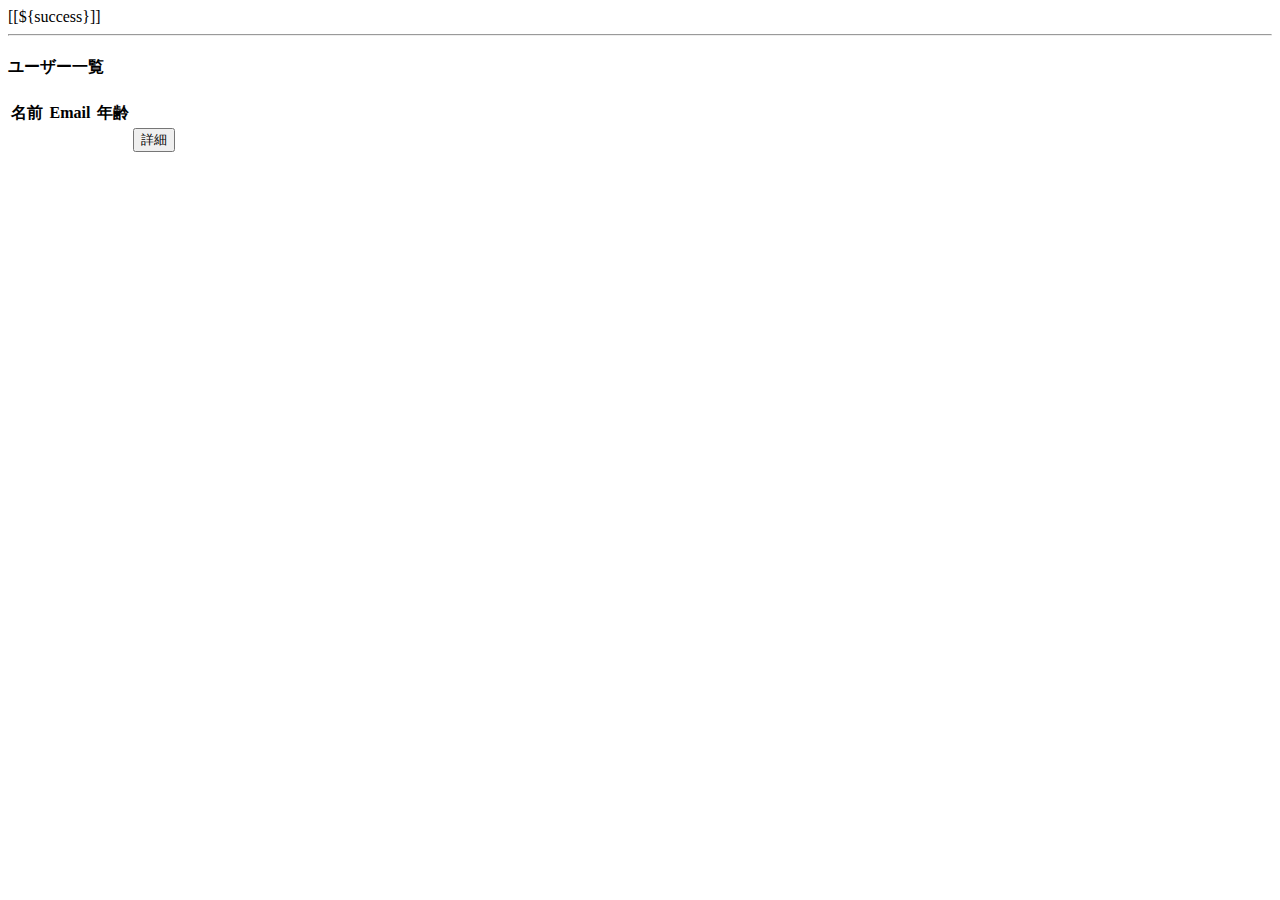
==== src/main/resources/templates/userlist.html @ e9667dc8 "first commit" ====
<!DOCTYPE html>
<html xmlns:th="http://www.thymeleaf.org">
<head>
<meta charset="UTF-8">
<title>ChokiChoki</title>
<!-- リンク -->
<th:block th:insert="common/link::link"></th:block>
</head>
<body>
<!-- ヘッダー -->
<th:block th:insert="common/layout::header"></th:block>

<div class="container-fluid main">
  <div class="row">
  <!-- サイドバー -->
  <th:block th:insert="common/layout::sidebar"></th:block>

  <div class="col-sm-10">
  <div th:if="${success}" class="alert alert-success">[[${success}]]</div>
    <hr/>
    <!-- ユーザー一覧 -->
    <h4 class="text-center">ユーザー一覧</h4>
    <div class="table-responsive">
      <table class="table table-sm table-hover px-5">
        <thead class="thead-dark">
          <tr>
            <th scope="col">名前</th>
            <th scope="col">Email</th>
            <th scope="col">年齢</th>
            <th colspan="1"></th>
          </tr>
        </thead>
        <tbody>
          <tr th:each="siteUser : ${siteUsers}" th:object="${siteUser}">

            <td th:text="*{userName}"></td>
            <td style="width: 30%" th:text="*{email}"></td>
            <td th:text="*{age}"></td>
            <td>
              <button type="submit" class="btn btn-info">
                詳細
              </button>
            </td>
          </tr>
        </tbody>
      </table>
    </div>
  </div>
  </div>
</div>

<!-- スクリプト -->
<th:block th:insert="common/link::script"></th:block>
</body>
</html>
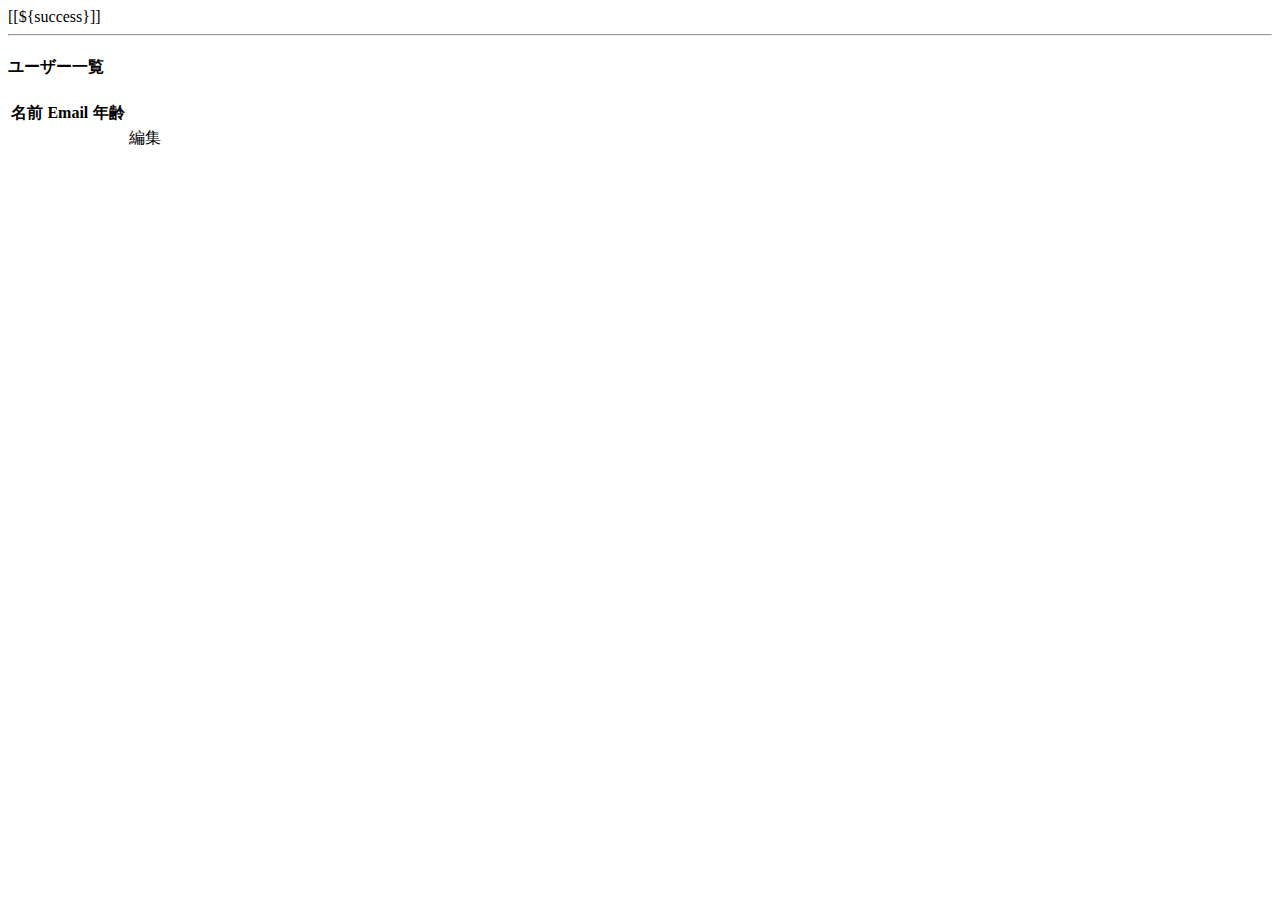
==== commit 167c2a4c: "ユーザー編集機能の追加" ====
--- a/src/main/resources/templates/userlist.html
+++ b/src/main/resources/templates/userlist.html
@@ -33,13 +33,14 @@
         <tbody>
           <tr th:each="siteUser : ${siteUsers}" th:object="${siteUser}">
 
-            <td th:text="*{userName}"></td>
+            <td th:text="*{siteUserName}"></td>
             <td style="width: 30%" th:text="*{email}"></td>
             <td th:text="*{age}"></td>
             <td>
-              <button type="submit" class="btn btn-info">
-                詳細
-              </button>
+              <a th:href="@{/edituser/{id}(id=${siteUser.id})}"
+                class="btn btn-info">
+                <span class="text">編集</span>
+              </a>
             </td>
           </tr>
         </tbody>
